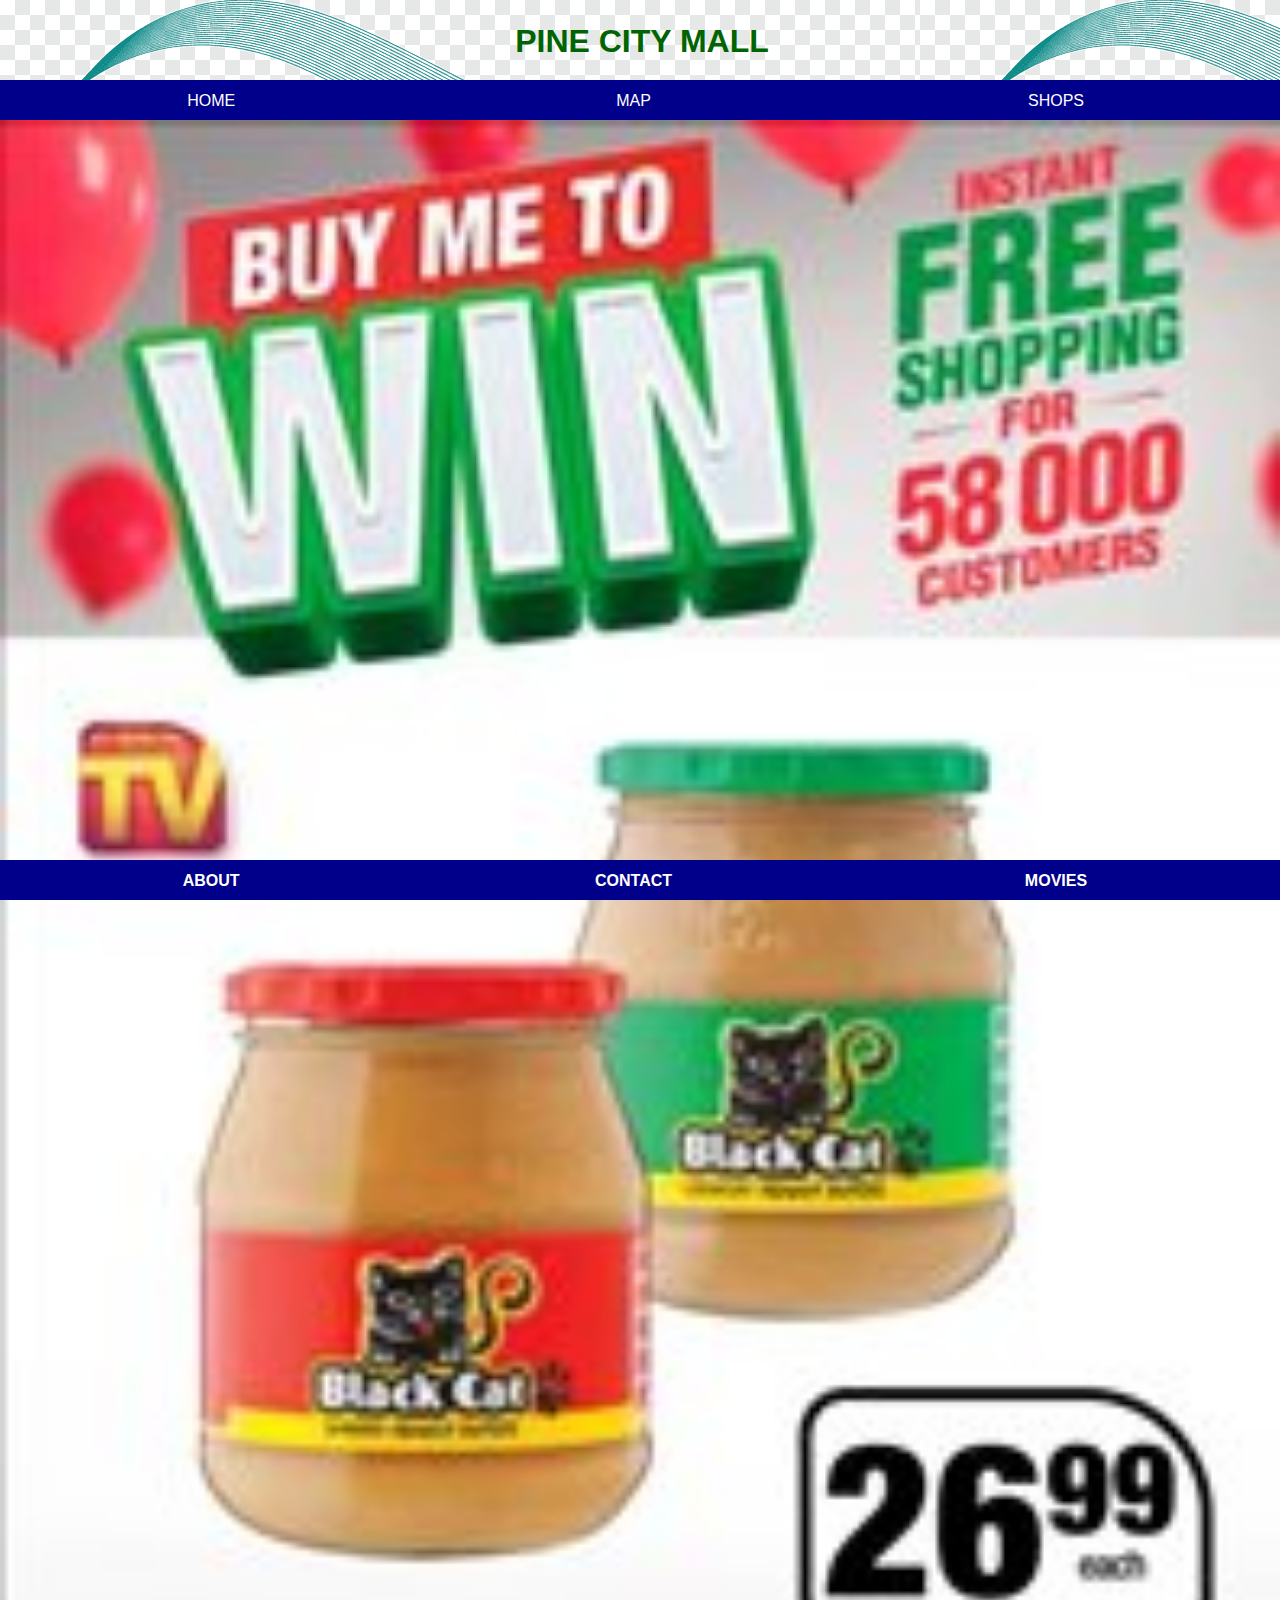
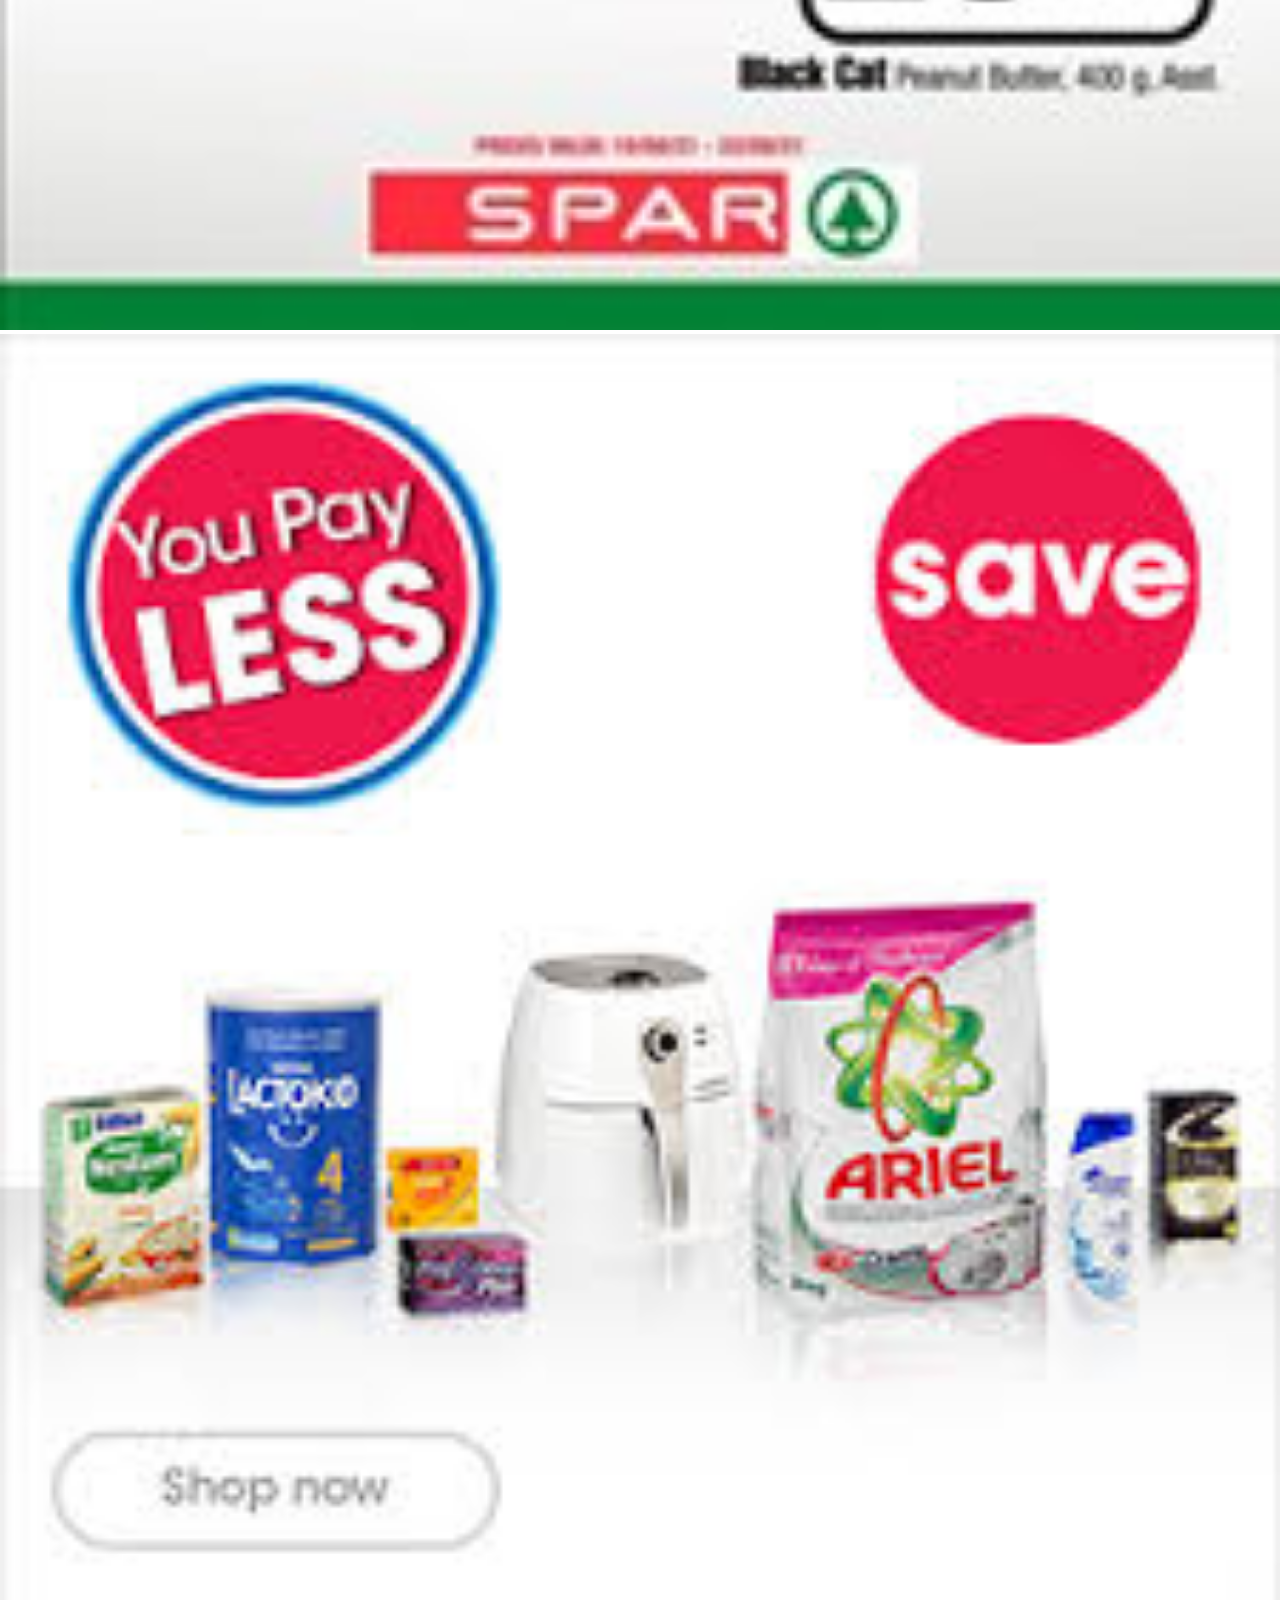
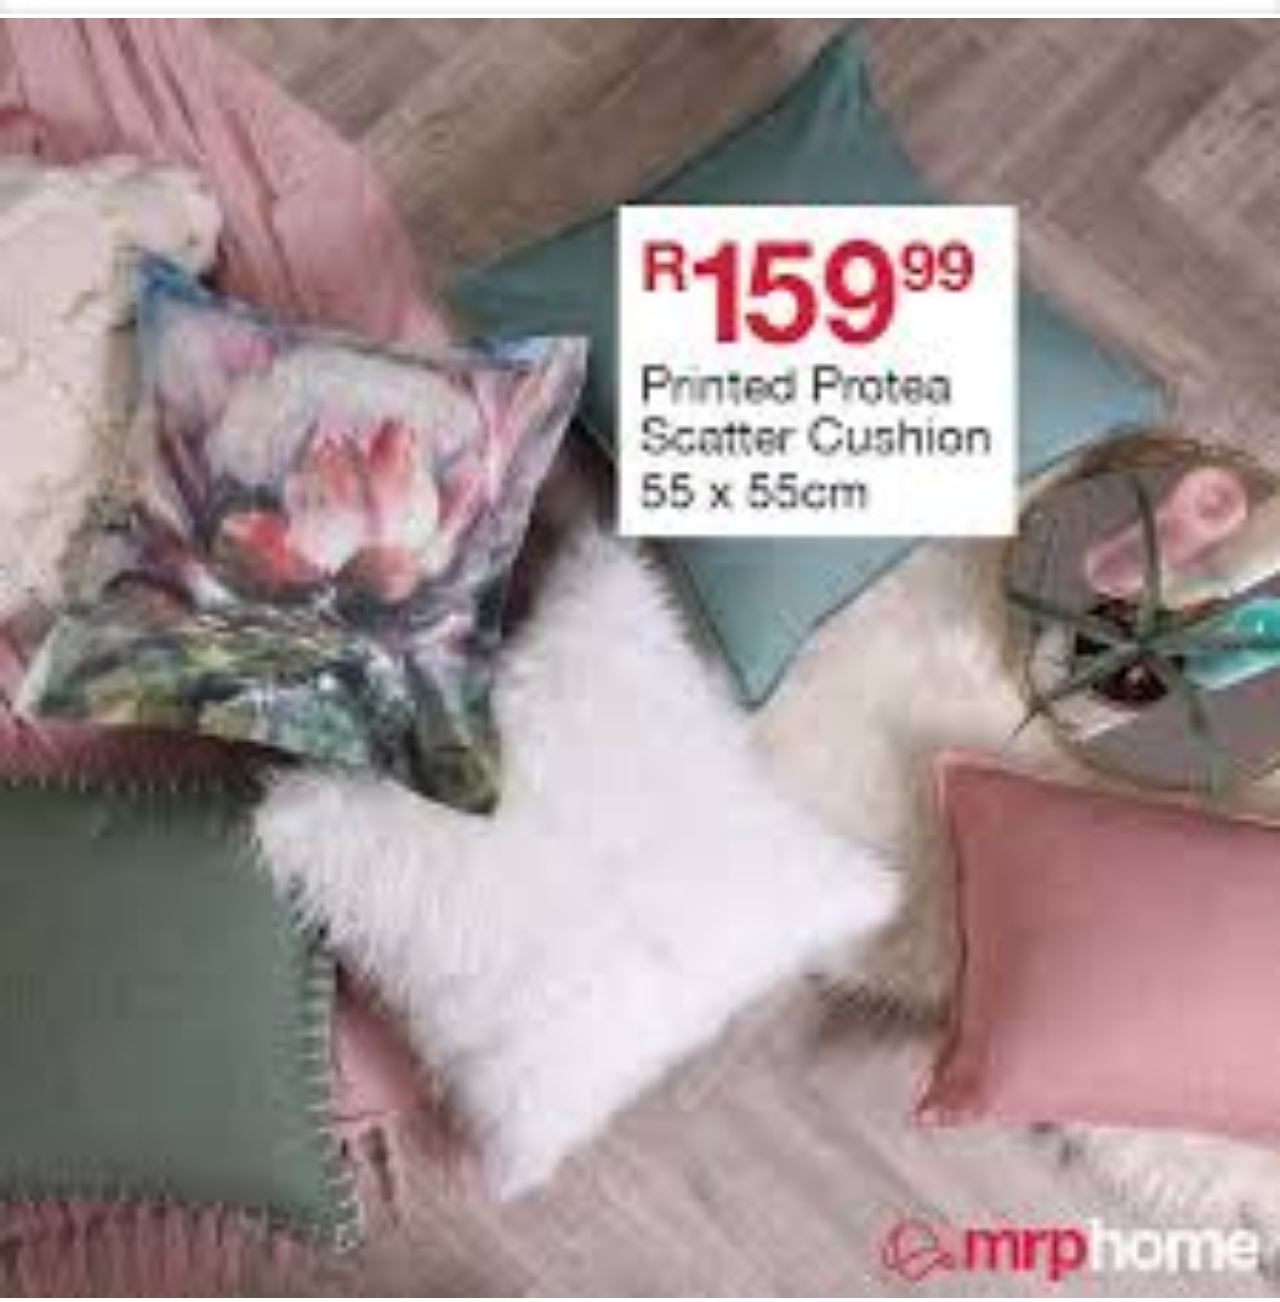
==== index.html @ 47f8ba3e "module 2 assessment 2 submission" ====
<!DOCTYPE html>
<html>
    <head>
        <link rel="stylesheet" href="style.css">
    </head>
    <body>
        <div id="header">
        <h1>PINE CITY MALL</h1>
        </div>
        <div id="tabs-top">
            <a href="index.html">HOME</a>
            <a href="map.html">MAP</a>
            <a href="shops.html">SHOPS</a>
        </div>
        <div id="main-home">
            <img src="images/spar-spet.jpg" width="100%"/>
            <img src="images/clicks-2.jpg" width="100%"/>
            <img src="images/mrphome.jpg" width="100%"/>
        </div>
        <div id="tabs-bottom">
             <a href="about.html">ABOUT</a>
            <a href="contact.html">CONTACT</a>
            <a href="movies.html">MOVIES</a>
        </div>
    </body>
</html>
---- style.css ----
body{
    padding: 0;
    margin: 0;
    font-family: Helvetica;
    
}

/*===============HEADER==============*/

#header{
    position: fixed;
    top: 0px;
    left: 0Px;
    z-index: 500;
    width: 100%;
    height: 80px;
    background-image: url(images/background.png);
    background-repeat: repeat-x;
    font-family: helvetica, sans-serif;
    font-weight: 900;
    color: darkgreen;
    padding: 2px;
    text-align: center;
}

#header-text{
    display: block;
    margin: auto;
    height: 70%;
    padding-top: 15px;
    
}

/*==============TOP-TABS===============*/

#tabs-top{
    position: fixed;
    top: 80px;
    left: 0;
    z-index: 500;
    width: 100%;
    height: 40px;
    background-color: darkblue;
}
#tabs-top a{
    float: left;
    display: block;
    width: 33%;
    height: 35px;
    color: white;
    text-align: center;
    text-decoration: none;
    padding-top: 12px;
}

/*================MAIN-HOME===========*/

#main-home{
    margin-top: 120px;
}

/*==============BOTTOM-TABS===========*/

#tabs-bottom{
    position: fixed;
    bottom: 0;
    left: 0;
    z-index: 500;
    width: 100%;
    height: 40px;
    background-color: darkblue;
}

#tabs-bottom a{
    float:left;
    display: block;
    width: 33%;
    height: 35px;
    font-weight: 700;
    color: white;
    text-align:  center;
    text-decoration: none;
    padding-top: 12px;
}

/*==============MAIN-HOME==============*/

#main{
    margin-top: 119px;
    background-color: blanchedalmond;
    background-repeat: repeat-y;
}

#content{
    padding-top: 1px;
    padding-bottom: 50px;
}
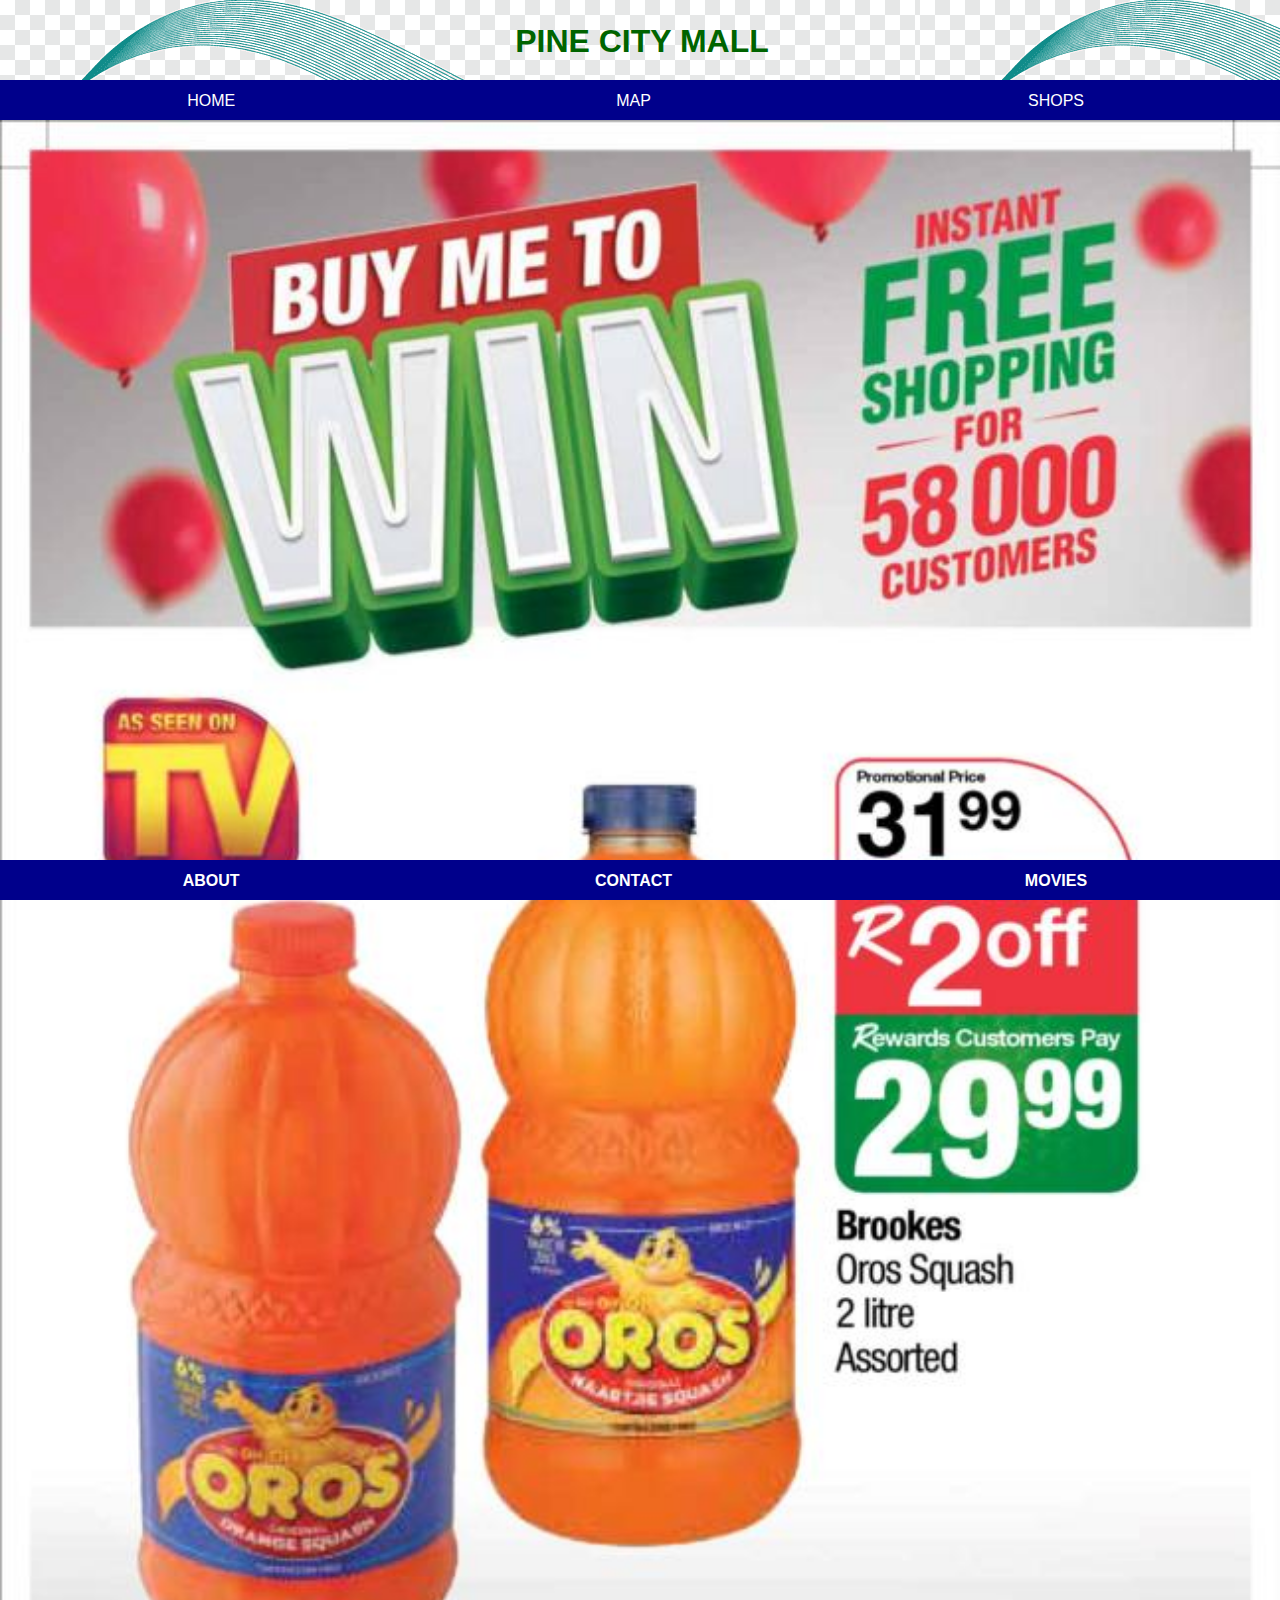
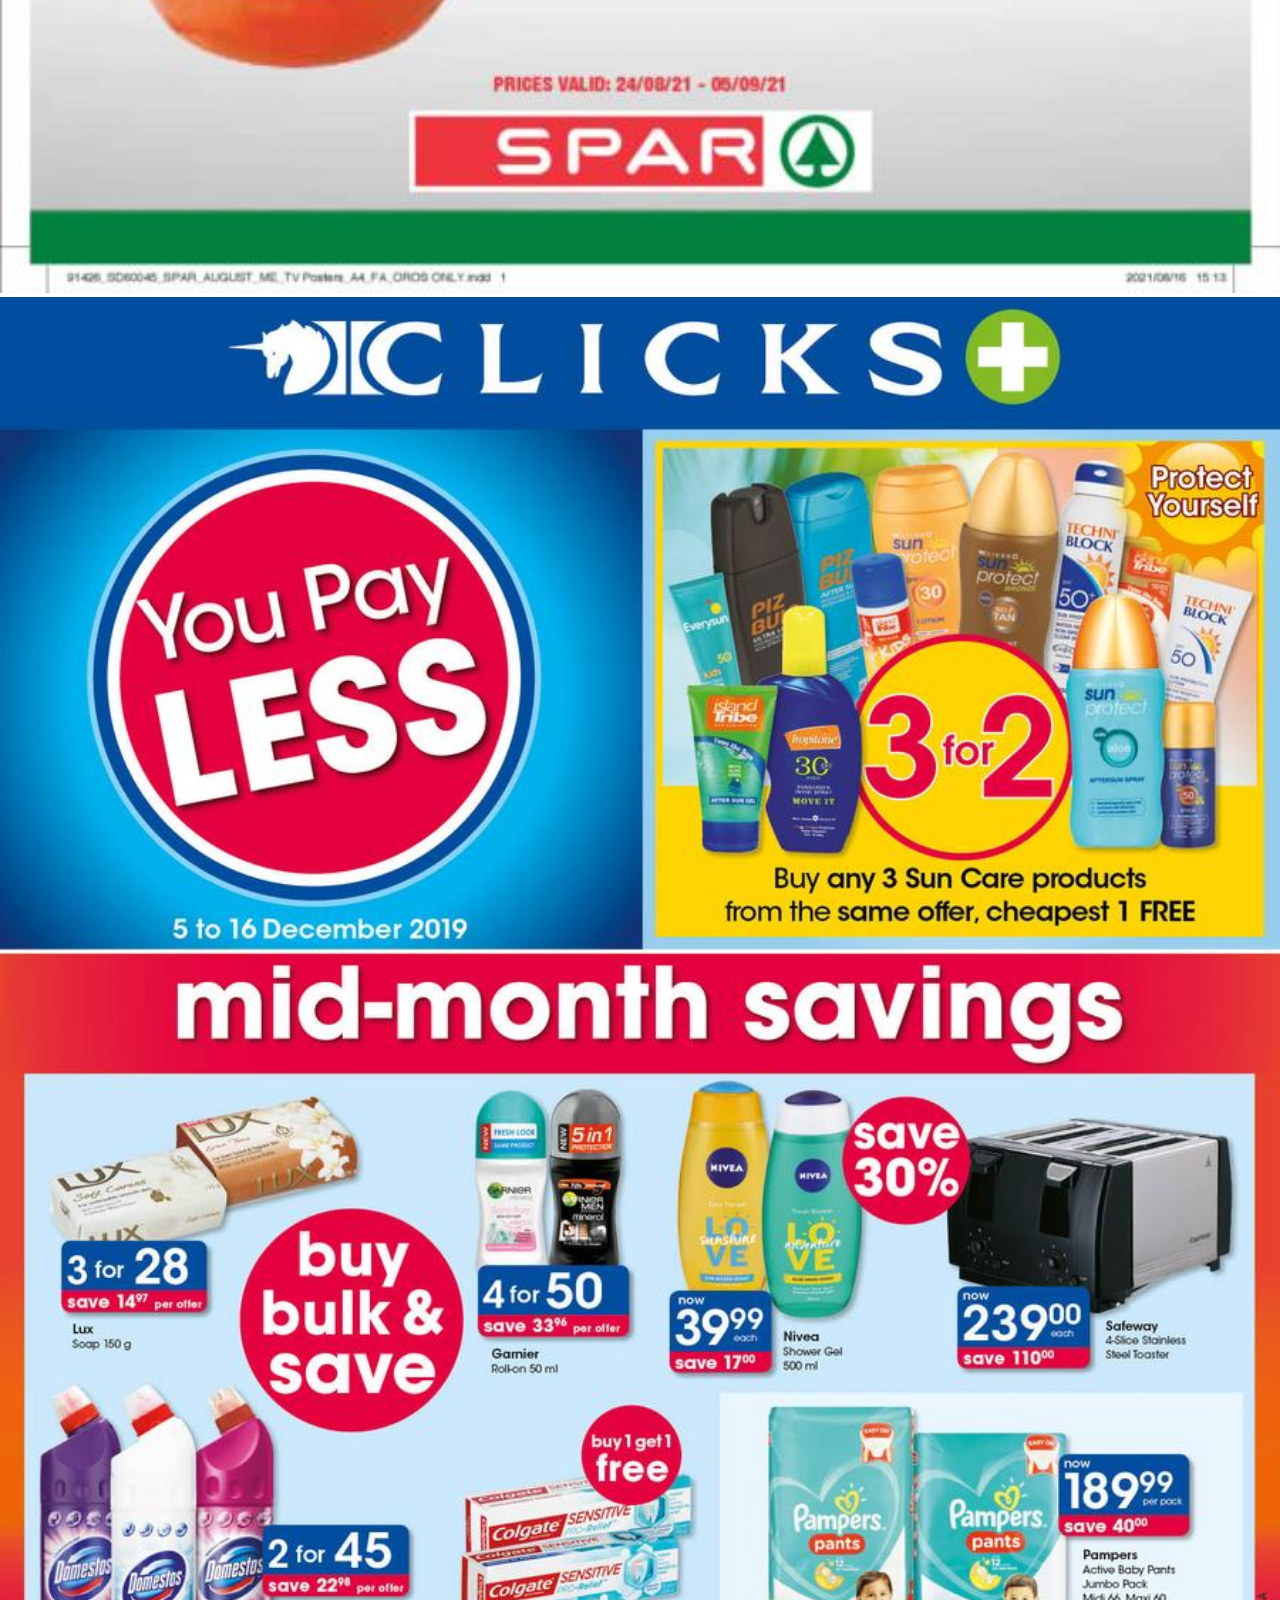
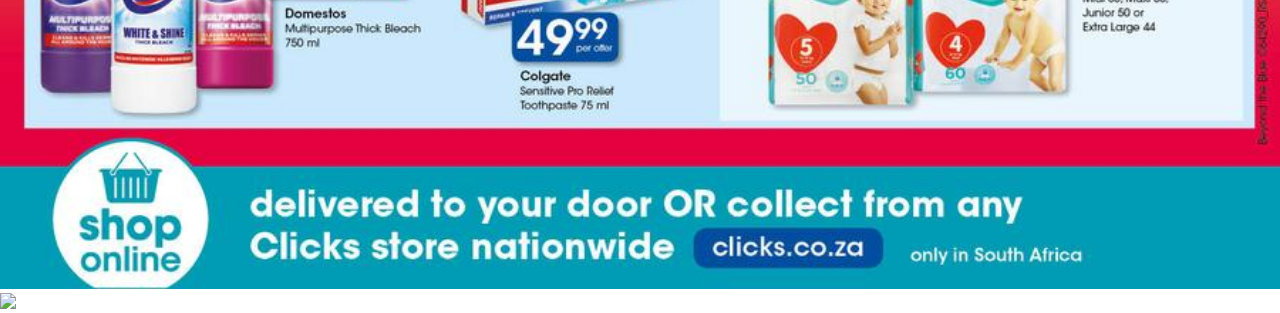
==== commit f6783b6c: "Resubmission" ====
--- a/index.html
+++ b/index.html
@@ -13,9 +13,9 @@
             <a href="shops.html">SHOPS</a>
         </div>
         <div id="main-home">
-            <img src="images/spar-spet.jpg" width="100%"/>
-            <img src="images/clicks-2.jpg" width="100%"/>
-            <img src="images/mrphome.jpg" width="100%"/>
+            <img src="images/SPARS.jpg" width="100%"/>
+            <img src="images/CLICKSS.jpg" width="100%"/>
+            <img src="images/nansos1.png" width="100%"/>
         </div>
         <div id="tabs-bottom">
              <a href="about.html">ABOUT</a>
--- a/style.css
+++ b/style.css
@@ -87,11 +87,41 @@
 
 #main{
     margin-top: 119px;
-    background-color: blanchedalmond;
-    background-repeat: repeat-y;
+    background-repeat: repeat-x;
+    background-color: antiquewhite;
+
 }
 
 #content{
     padding-top: 1px;
     padding-bottom: 50px;
 }
+
+h2{
+    font-family: fantasy;
+    color: blueviolet;
+}
+
+input{
+    width: 100%;
+    height: 25px;
+    margin: 12px 0;
+    border: 1px solid #929292;
+}
+
+textarea{
+    width: 100%;
+    height: 25px;
+    margin: 12px 0;
+    border: 1px solid#929292;
+}
+.button{
+    display: block;
+    background-color: royalblue;
+    text-decoration: none;
+    text-align: center;
+    color: white;
+    font-size: 16PX;
+    margin: 12PX;
+    padding: 8PX 0;
+    }